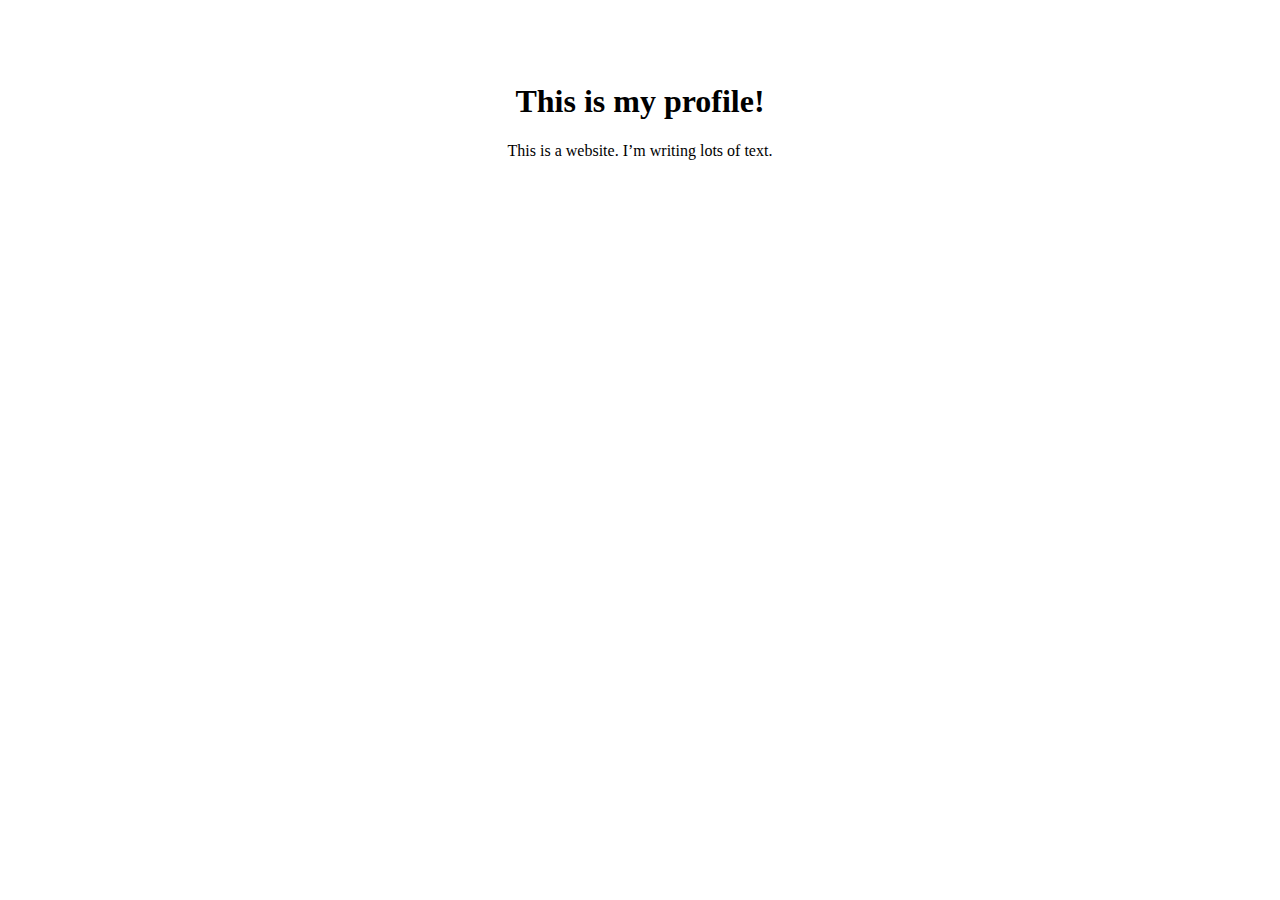
==== index.html @ 1e77ee1a "Update index.html" ====
<!DOCTYPE html>

<html>​

<head>​

	<title> ePortfolio - Version 3</title>​

	<link type="text/css" rel="stylesheet" href="style.css">​

</head>​

<body>​

	<div id="container">​

	<div id="mainArea">​
		
		<h1 style="text-align:center" >This is my profile!</h1>
		<p style="text-align:center">
		This is a website. I’m writing lots of text.​
		</p>
	</div>​

	</div>​

</body>​

</html>
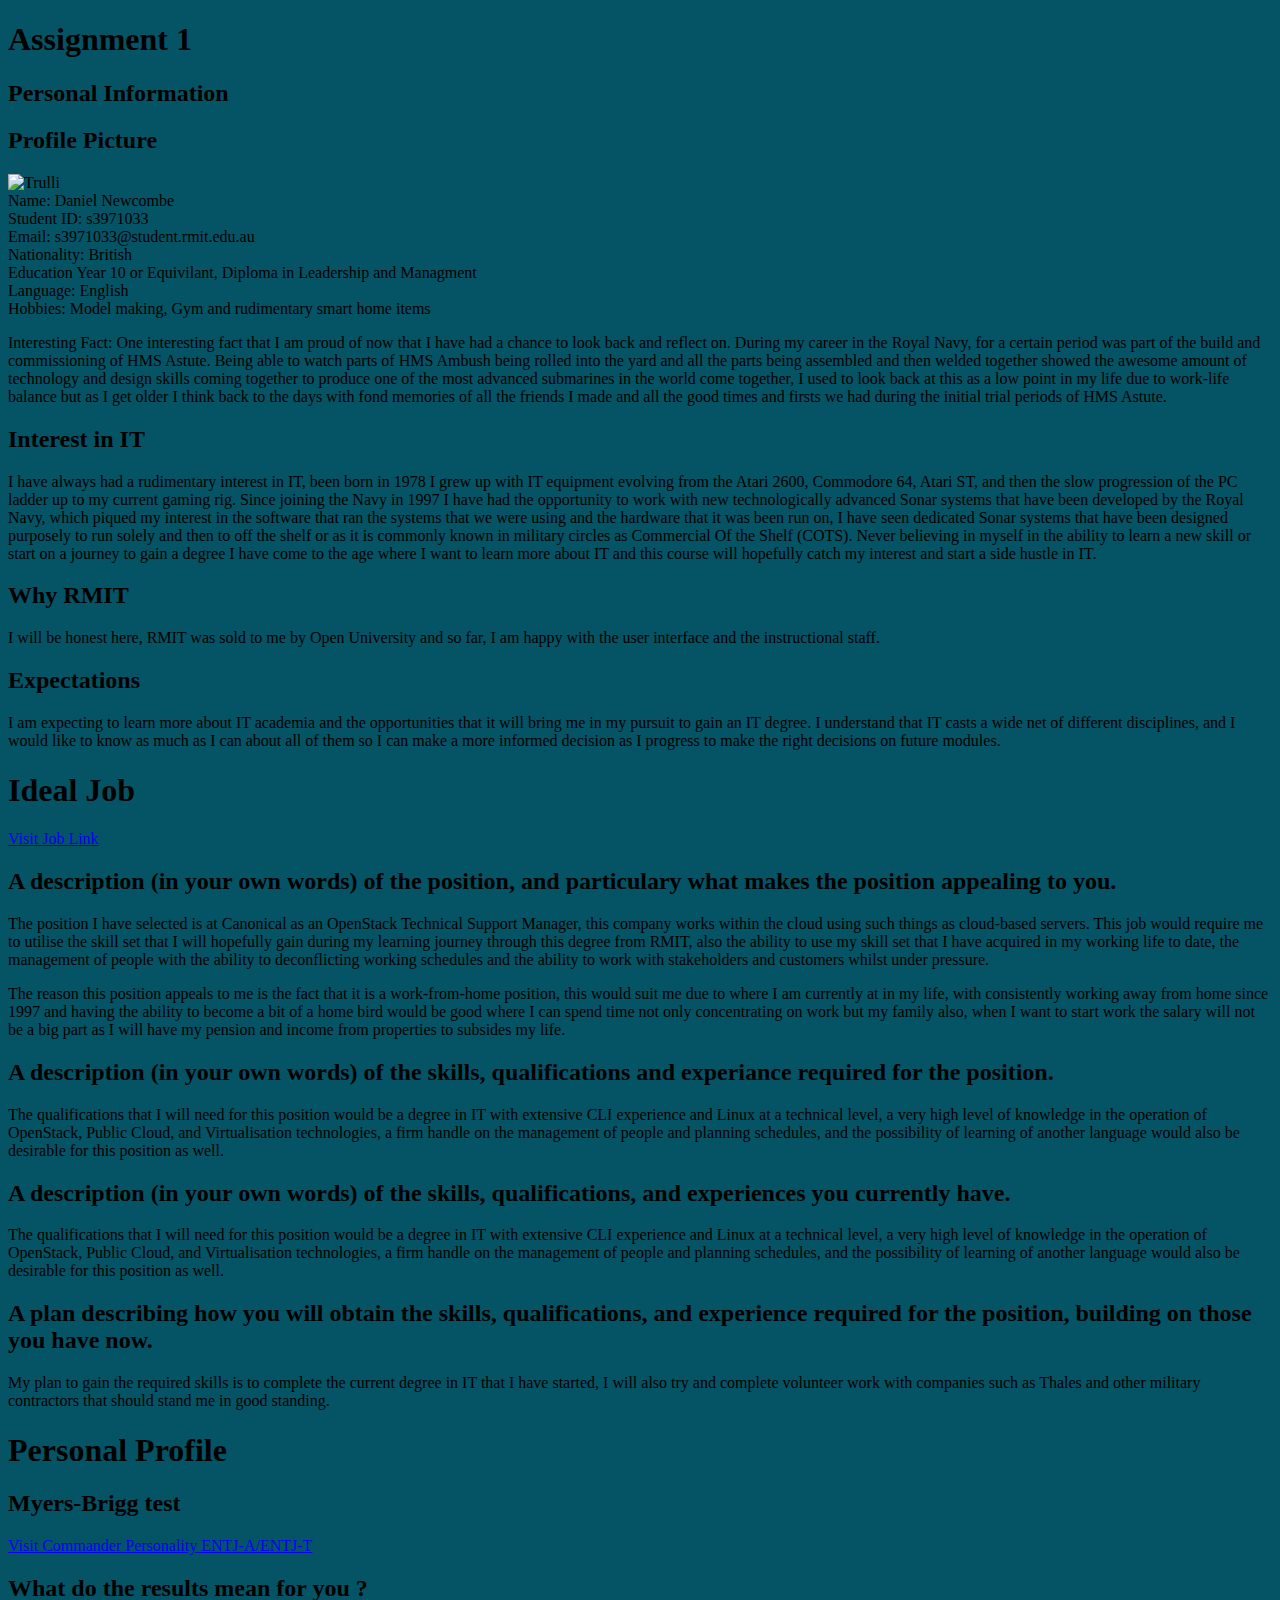
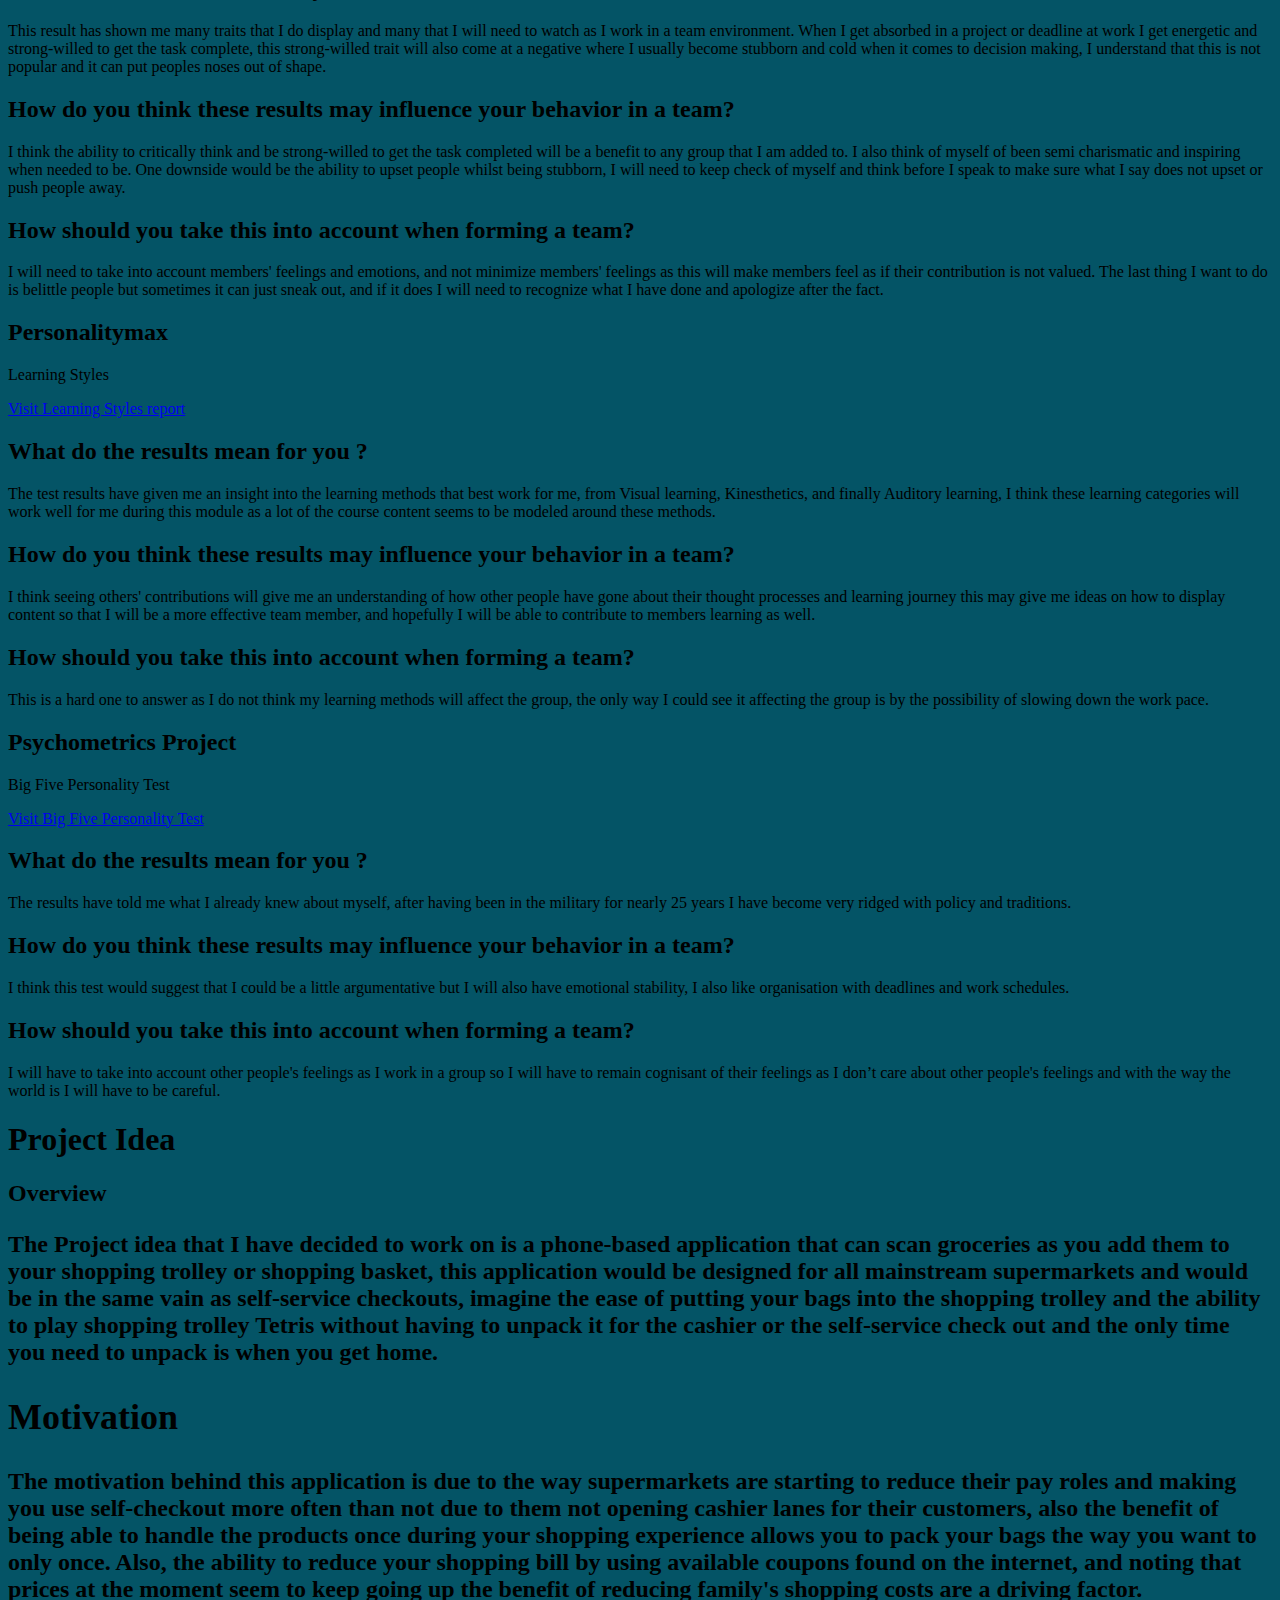
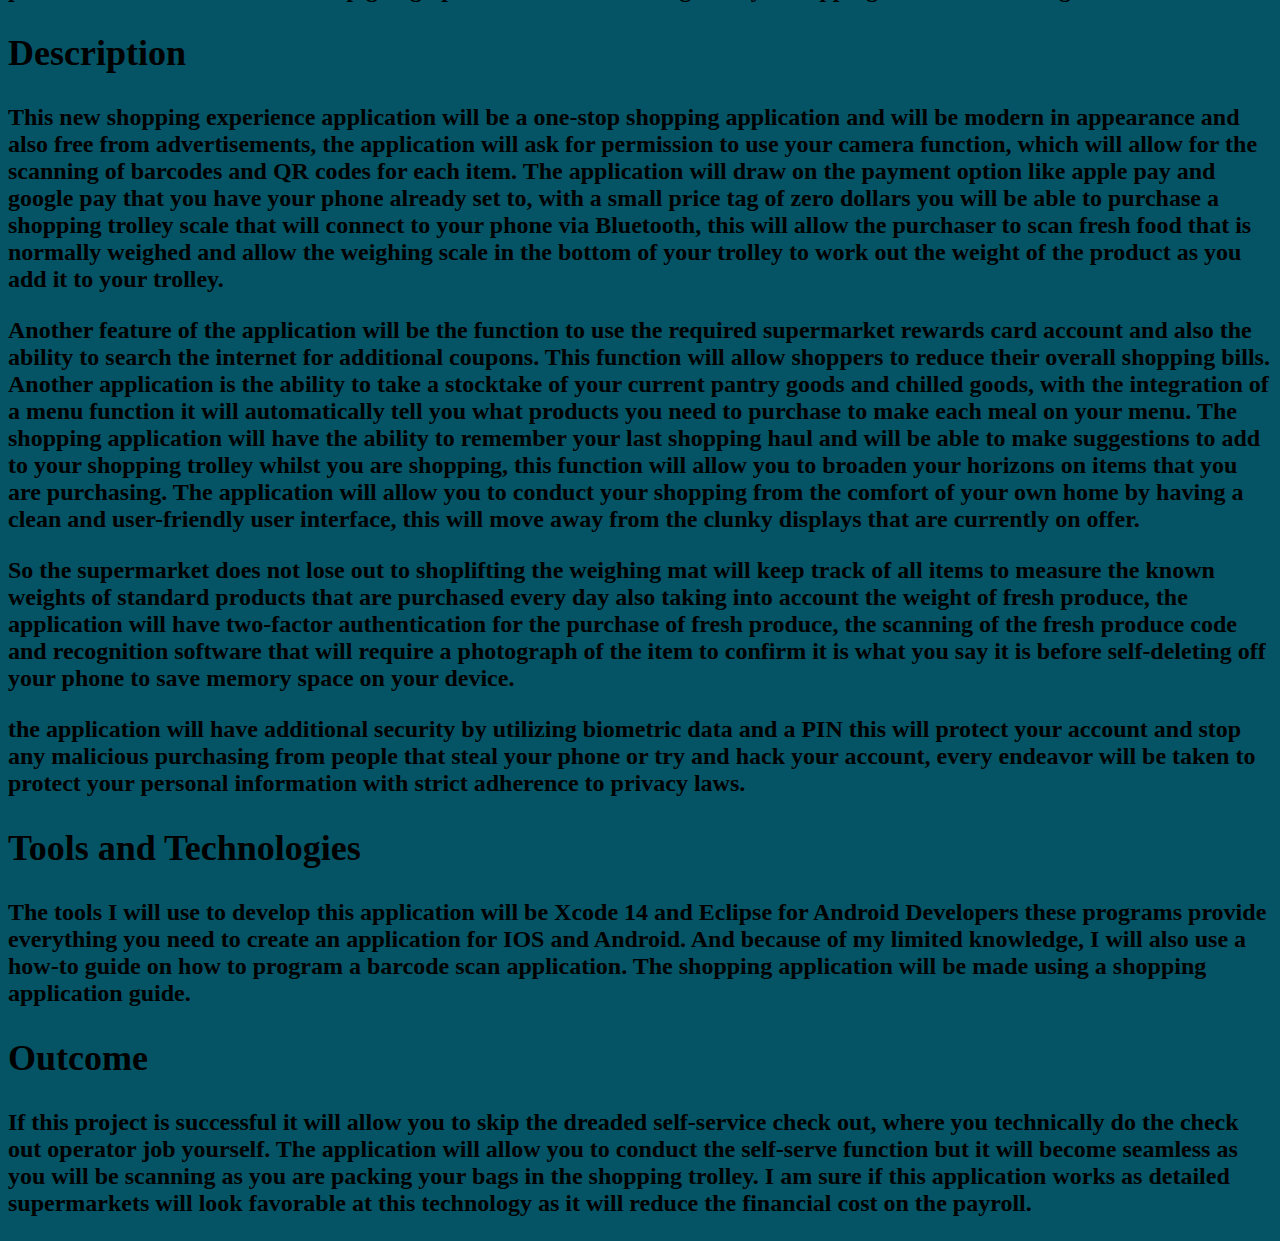
==== commit c745ce65: "Add files via upload" ====
--- a/index.html
+++ b/index.html
@@ -1,29 +1,77 @@
 <!DOCTYPE html>
-
-<html>​
-
-<head>​
-
-	<title> ePortfolio - Version 3</title>​
-
-	<link type="text/css" rel="stylesheet" href="style.css">​
-
-</head>​
-
-<body>​
-
-	<div id="container">​
-
-	<div id="mainArea">​
-		
-		<h1 style="text-align:center" >This is my profile!</h1>
-		<p style="text-align:center">
-		This is a website. I’m writing lots of text.​
-		</p>
-	</div>​
-
-	</div>​
-
-</body>​
-
-</html>
+<html>
+<body>
+<body style="background-color:#045466;">
+<h1> Assignment 1 </h1>
+<h2> Personal Information </h2>
+<h2>Profile Picture</h2>
+<img src="Profile Pic.jpg" alt="Trulli" width="250" height="300"
+<ul>
+  <li> Name: Daniel Newcombe</li>
+  <li> Student ID: s3971033</li>
+  <li> Email: s3971033@student.rmit.edu.au</li>
+  <li> Nationality: British</li>
+  <li> Education Year 10 or Equivilant, Diploma in Leadership and Managment</li>
+  <li> Language: English</li>
+  <li> Hobbies: Model making, Gym and rudimentary smart home items <li>
+<p>Interesting Fact: One interesting fact that I am proud of now that I have had a chance to look back and reflect on. During my career in the Royal Navy, for a certain period was part of the build and commissioning of HMS Astute. Being able to watch parts of HMS Ambush being rolled into the yard and all the parts being assembled and then welded together showed the awesome amount of technology and design skills coming together to produce one of the most advanced submarines in the world come together, I used to look back at this as a low point in my life due to work-life balance but as I get older I think back to the days with fond memories of all the friends I made and all the good times and firsts we had during the initial trial periods of HMS Astute.</p>  
+<h2> Interest in IT </h2>
+<p>I have always had a rudimentary interest in IT, been born in 1978 I grew up with IT equipment evolving from the Atari 2600, Commodore 64, Atari ST, and then the slow progression of the PC ladder up to my current gaming rig. Since joining the Navy in 1997 I have had the opportunity to work with new technologically advanced Sonar systems that have been developed by the Royal Navy, which piqued my interest in the software that ran the systems that we were using and the hardware that it was been run on, I have seen dedicated Sonar systems that have been designed purposely to run solely and then to off the shelf or as it is commonly known in military circles as Commercial Of the Shelf (COTS). Never believing in myself in the ability to learn a new skill or start on a journey to gain a degree I have come to the age where I want to learn more about IT and this course will hopefully catch my interest and start a side hustle in IT.</p>
+<h2> Why RMIT </h2>
+<p>I will be honest here, RMIT was sold to me by Open University and so far, I am happy with the user interface and the instructional staff.</p>
+<h2> Expectations</h2>
+<p>I am expecting to learn more about IT academia and the opportunities that it will bring me in my pursuit to gain an IT degree. I understand that IT casts a wide net of different disciplines, and I would like to know as much as I can about all of them so I can make a more informed decision as I progress to make the right decisions on future modules.</p>
+<h1>Ideal Job</h1>
+<p><a href="https://au.indeed.com/jobs?q=IT&sc=0kf%3Aattr%28DSQF7%29%3B&rbl=Perth+WA&jlid=c4684307d0c3c7e0&vjk=531a2a314dd01259">Visit Job Link</a></p>
+<h2> A description (in your own words) of the position, and particulary what makes the position appealing to you.</h2>
+<p>The position I have selected is at Canonical as an OpenStack Technical Support Manager, this company works within the cloud using such things as cloud-based servers. This job would require me to utilise the skill set that I will hopefully gain during my learning journey through this degree from RMIT, also the ability to use my skill set that I have acquired in my working life to date, the management of people with the ability to deconflicting working schedules and the ability to work with stakeholders and customers whilst under pressure. </p>
+<p>The reason this position appeals to me is the fact that it is a work-from-home position, this would suit me due to where I am currently at in my life, with consistently working away from home since 1997 and having the ability to become a bit of a home bird would be good where I can spend time not only concentrating on work but my family also, when I want to start work the salary will not be a big part as I will have my pension and income from properties to subsides my life.</p>
+<h2> A description (in your own words) of the skills, qualifications and experiance required for the position.</h2>
+<p>The qualifications that I will need for this position would be a degree in IT with extensive CLI experience and Linux at a technical level, a very high level of knowledge in the operation of OpenStack, Public Cloud, and Virtualisation technologies, a firm handle on the management of people and planning schedules, and the possibility of learning of another language would also be desirable for this position as well.</p>
+<h2> A description (in your own words) of the skills, qualifications, and experiences you currently have.</h2>
+<p>The qualifications that I will need for this position would be a degree in IT with extensive CLI experience and Linux at a technical level, a very high level of knowledge in the operation of OpenStack, Public Cloud, and Virtualisation technologies, a firm handle on the management of people and planning schedules, and the possibility of learning of another language would also be desirable for this position as well.</p>
+<h2> A plan describing how you will obtain the skills, qualifications, and experience required for the position, building on those you have now.</h2>
+<p>My plan to gain the required skills is to complete the current degree in IT that I have started, I will also try and complete volunteer work with companies such as Thales and other military contractors that should stand me in good standing.</p>
+<h1>Personal Profile</h1>
+<h2>Myers-Brigg test</h2>
+<p><a href="https://www.16personalities.com/entj-personality">Visit Commander Personality ENTJ-A/ENTJ-T</a></p>
+<h2>What do the results mean for you ?</h2>
+<p>This result has shown me many traits that I do display and many that I will need to watch as I work in a team environment. When I get absorbed in a project or deadline at work I get energetic and strong-willed to get the task complete, this strong-willed trait will also come at a negative where I usually become stubborn and cold when it comes to decision making, I understand that this is not popular and it can put peoples noses out of shape.</p>
+<h2>How do you think these results may influence your behavior in a team?</h2>
+<p>I think the ability to critically think and be strong-willed to get the task completed will be a benefit to any group that I am added to. I also think of myself of been semi charismatic and inspiring when needed to be. One downside would be the ability to upset people whilst being stubborn, I will need to keep check of myself and think before I speak to make sure what I say does not upset or push people away.</p>
+<h2>How should you take this into account when forming a team?</h2>
+<p>I will need to take into account members' feelings and emotions, and not minimize members' feelings as this will make members feel as if their contribution is not valued. The last thing I want to do is belittle people but sometimes it can just sneak out, and if it does I will need to recognize what I have done and apologize after the fact.</p>
+<h2> Personalitymax</h2>
+<p> Learning Styles
+<p><a href="https://personalitymax.com/report/?ls=74-59-74&name_key=fa9c5240c4">Visit Learning Styles report</a></p>
+<h2>What do the results mean for you ?</h2>
+<p>The test results have given me an insight into the learning methods that best work for me, from Visual learning, Kinesthetics, and finally Auditory learning, I think these learning categories will work well for me during this module as a lot of the course content seems to be modeled around these methods.</p>
+<h2>How do you think these results may influence your behavior in a team?</h2>
+<p>I think seeing others' contributions will give me an understanding of how other people have gone about their thought processes and learning journey this may give me ideas on how to display content so that I will be a more effective team member, and hopefully I will be able to contribute to members learning as well.</p>
+<h2>How should you take this into account when forming a team?</h2>
+<p>This is a hard one to answer as I do not think my learning methods will affect the group, the only way I could see it affecting the group is by the possibility of slowing down the work pace.</p>
+<h2>Psychometrics Project</h2>
+<p>Big Five Personality Test</p>
+<p><a href="Big Five Personality Test Results (openpsychometrics.org)">Visit Big Five Personality Test</a></p>
+<h2>What do the results mean for you ?</h2>
+<p>The results have told me what I already knew about myself, after having been in the military for nearly 25 years I have become very ridged with policy and traditions.</p>
+<h2>How do you think these results may influence your behavior in a team?</h2>
+<p>I think this test would suggest that I could be a little argumentative but I will also have emotional stability, I also like organisation with deadlines and work schedules.</p>
+<h2>How should you take this into account when forming a team?</h2>
+<p>I will have to take into account other people's feelings as I work in a group so I will have to remain cognisant of their feelings as I don’t care about other people's feelings and with the way the world is I will have to be careful.</p>
+<h1>Project Idea</h1>
+<h2> Overview<h/2>
+<p>The Project idea that I have decided to work on is a phone-based application that can scan groceries as you add them to your shopping trolley or shopping basket, this application would be designed for all mainstream supermarkets and would be in the same vain as self-service checkouts, imagine the ease of putting your bags into the shopping trolley and the ability to play shopping trolley Tetris without having to unpack it for the cashier or the self-service check out and the only time you need to unpack is when you get home.</p>
+<h2>Motivation</h2>
+<p>The motivation behind this application is due to the way supermarkets are starting to reduce their pay roles and making you use self-checkout more often than not due to them not opening cashier lanes for their customers, also the benefit of being able to handle the products once during your shopping experience allows you to pack your bags the way you want to only once. Also, the ability to reduce your shopping bill by using available coupons found on the internet, and noting that prices at the moment seem to keep going up the benefit of reducing family's shopping costs are a driving factor.</p>
+<h2>Description</h2>
+<p>This new shopping experience application will be a one-stop shopping application and will be modern in appearance and also free from advertisements, the application will ask for permission to use your camera function, which will allow for the scanning of barcodes and QR codes for each item. The application will draw on the payment option like apple pay and google pay that you have your phone already set to, with a small price tag of zero dollars you will be able to purchase a shopping trolley scale that will connect to your phone via Bluetooth, this will allow the purchaser to scan fresh food that is normally weighed and allow the weighing scale in the bottom of your trolley to work out the weight of the product as you add it to your trolley.</P>
+<p>Another feature of the application will be the function to use the required supermarket rewards card account and also the ability to search the internet for additional coupons. This function will allow shoppers to reduce their overall shopping bills. Another application is the ability to take a stocktake of your current pantry goods and chilled goods, with the integration of a menu function it will automatically tell you what products you need to purchase to make each meal on your menu.
+ The shopping application will have the ability to remember your last shopping haul and will be able to make suggestions to add to your shopping trolley whilst you are shopping, this function will allow you to broaden your horizons on items that you are purchasing. The application will allow you to conduct your shopping from the comfort of your own home by having a clean and user-friendly user interface, this will move away from the clunky displays that are currently on offer.</p>
+<p>So the supermarket does not lose out to shoplifting the weighing mat will keep track of all items to measure the known weights of standard products that are purchased every day also taking into account the weight of fresh produce, the application will have two-factor authentication for the purchase of fresh produce, the scanning of the fresh produce code and recognition software that will require a photograph of the item to confirm it is what you say it is before self-deleting off your phone to save memory space on your device.</p> 
+<p>the application will have additional security by utilizing biometric data and a PIN this will protect your account and stop any malicious purchasing from people that steal your phone or try and hack your account, every endeavor will be taken to protect your personal information with strict adherence to privacy laws.</P>
+<h2>Tools and Technologies</h2>
+<p>The tools I will use to develop this application will be Xcode 14 and Eclipse for Android Developers these programs provide everything you need to create an application for IOS and Android. And because of my limited knowledge, I will also use a how-to guide on how to program a barcode scan application. The shopping application will be made using a shopping application guide.</p>
+<h2>Outcome</h2>
+<p>If this project is successful it will allow you to skip the dreaded self-service check out, where you technically do the check out operator job yourself. The application will allow you to conduct the self-serve function but it will become seamless as you will be scanning as you are packing your bags in the shopping trolley. I am sure if this application works as detailed supermarkets will look favorable at this technology as it will reduce the financial cost on the payroll.</p>
+</html>